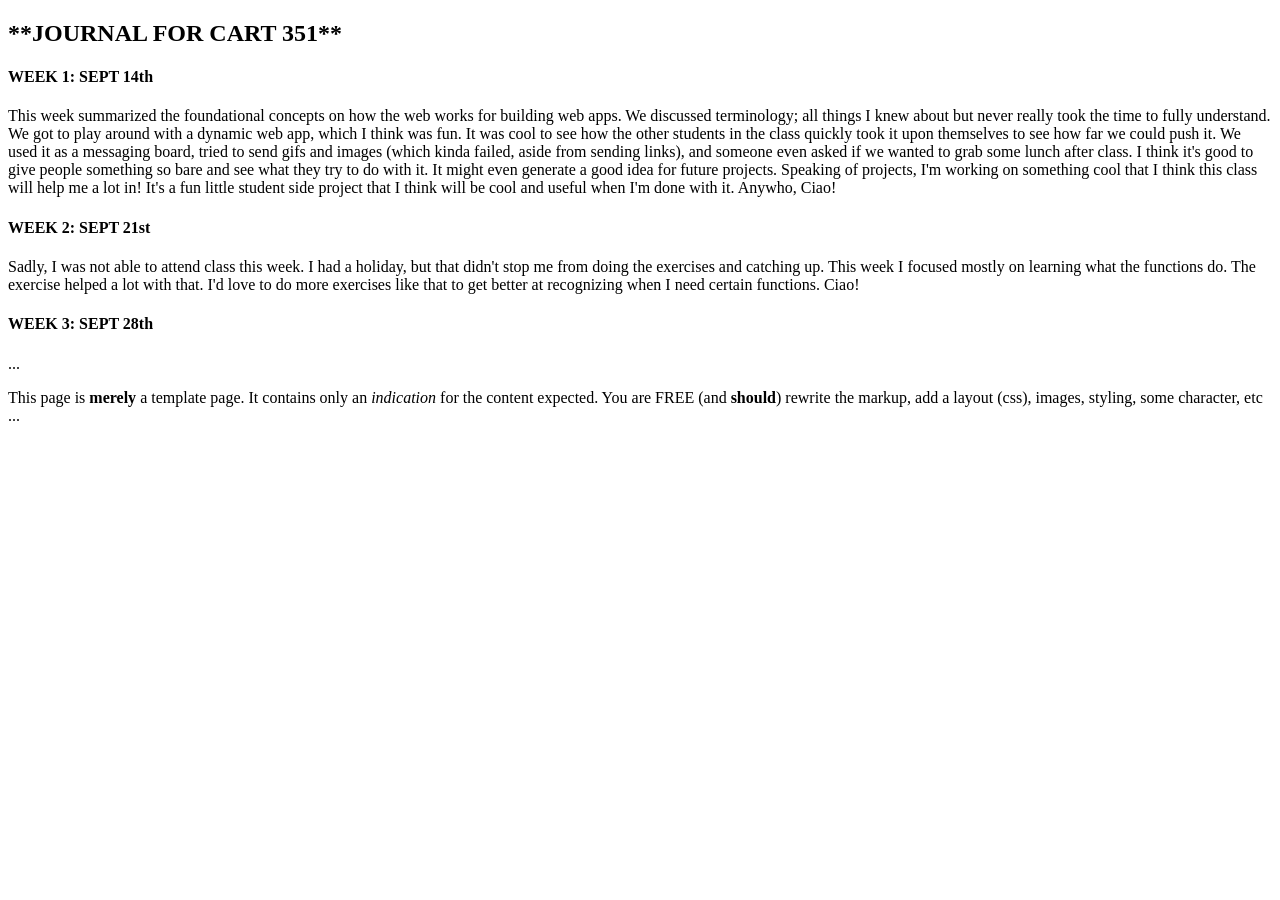
==== journal.html @ f256ed9f "journal update" ====
<!DOCTYPE html>
<html>
<head>
  <title>**JOURNAL FOR CART 351**</title>
  <meta charset="utf-8" />
  <link rel="stylesheet" type="text/css" href="css/journal.css">
</head>
<body>
    <!-- the header div -->
  <header>
    <h2>**JOURNAL FOR CART 351**</h2>
  <header>
  <!-- the main div -->
  <main>
	<section>
	<h4> WEEK 1: SEPT 14th </h4>
	<article> This week summarized the foundational concepts on how the web works for building web apps. We discussed terminology; all things I knew about but never really took the time to fully understand. We got to play around with a dynamic web app, which I think was fun. It was cool to see how the other students in the class quickly took it upon themselves to see how far we could push it. We used it as a messaging board, tried to send gifs and images (which kinda failed, aside from sending links), and someone even asked if we wanted to grab some lunch after class. I think it's good to give people something so bare and see what they try to do with it. It might even generate a good idea for future projects. Speaking of projects, I'm working on something cool that I think this class will help me a lot in! It's a fun little student side project that I think will be cool and useful when I'm done with it. Anywho, Ciao!</article>
	</section>

	<section>
	<h4> WEEK 2: SEPT 21st </h4>
	<article> Sadly, I was not able to attend class this week. I had a holiday, but that didn't stop me from doing the exercises and catching up. This week I focused mostly on learning what the functions do. The exercise helped a lot with that. I'd love to do more exercises like that to get better at recognizing when I need certain functions. Ciao! </article>
	</section>
	
	<section>
	<h4> WEEK 3: SEPT 28th </h4>
	<article> ...</article>
	
	
</main>
  <!-- the footer div -->
<footer>
<p>This page is <strong>merely</strong> a template page. It contains only an <em> indication </em> for the content expected. You are FREE (and <strong>should</strong>) rewrite the markup, add a layout (css), images, styling, some character, etc ...</p>
</footer>
</body>
</html>
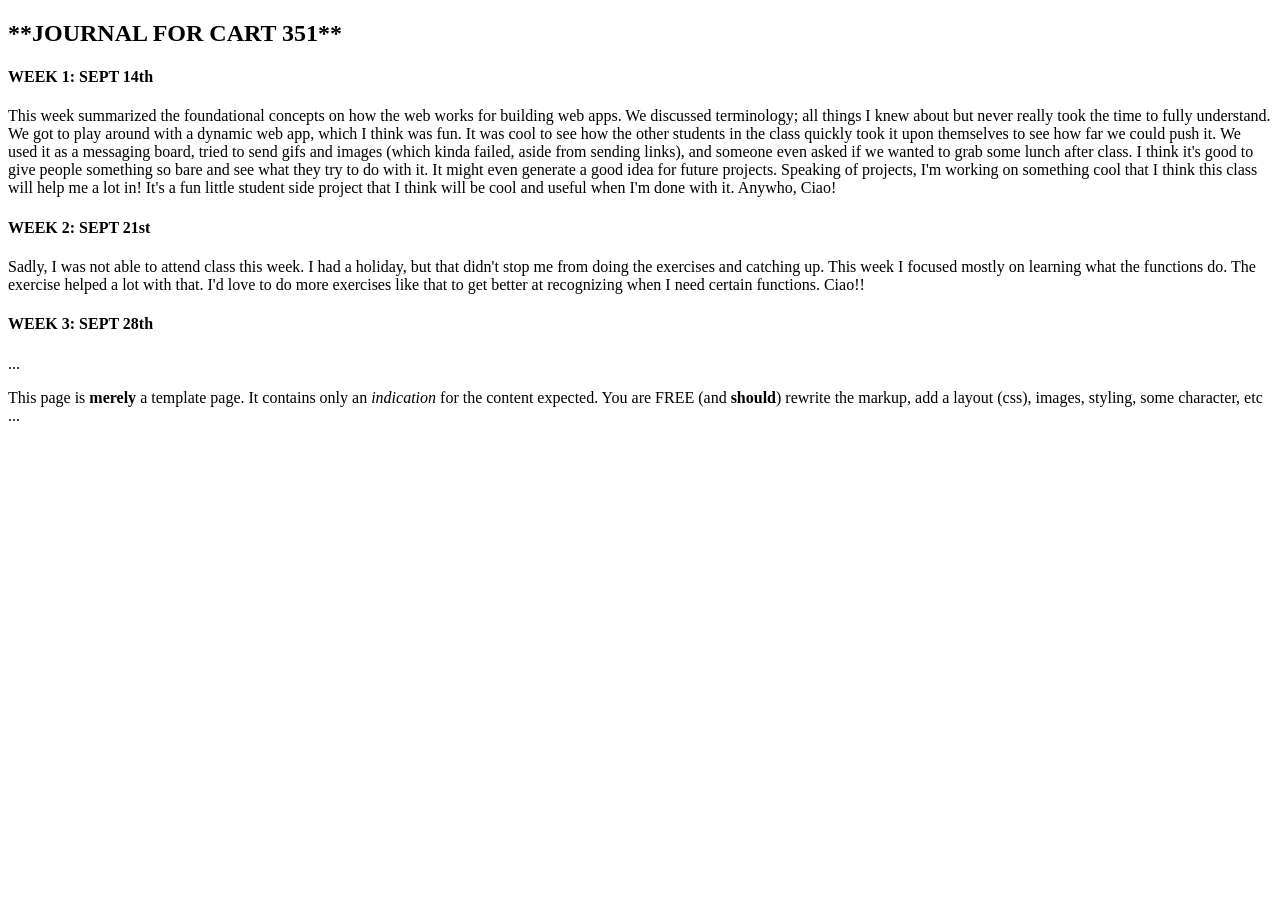
==== commit 89d104cb: "Journal Update" ====
--- a/journal.html
+++ b/journal.html
@@ -19,7 +19,7 @@
 
 	<section>
 	<h4> WEEK 2: SEPT 21st </h4>
-	<article> Sadly, I was not able to attend class this week. I had a holiday, but that didn't stop me from doing the exercises and catching up. This week I focused mostly on learning what the functions do. The exercise helped a lot with that. I'd love to do more exercises like that to get better at recognizing when I need certain functions. Ciao! </article>
+	<article> Sadly, I was not able to attend class this week. I had a holiday, but that didn't stop me from doing the exercises and catching up. This week I focused mostly on learning what the functions do. The exercise helped a lot with that. I'd love to do more exercises like that to get better at recognizing when I need certain functions. Ciao!! </article>
 	</section>
 	
 	<section>
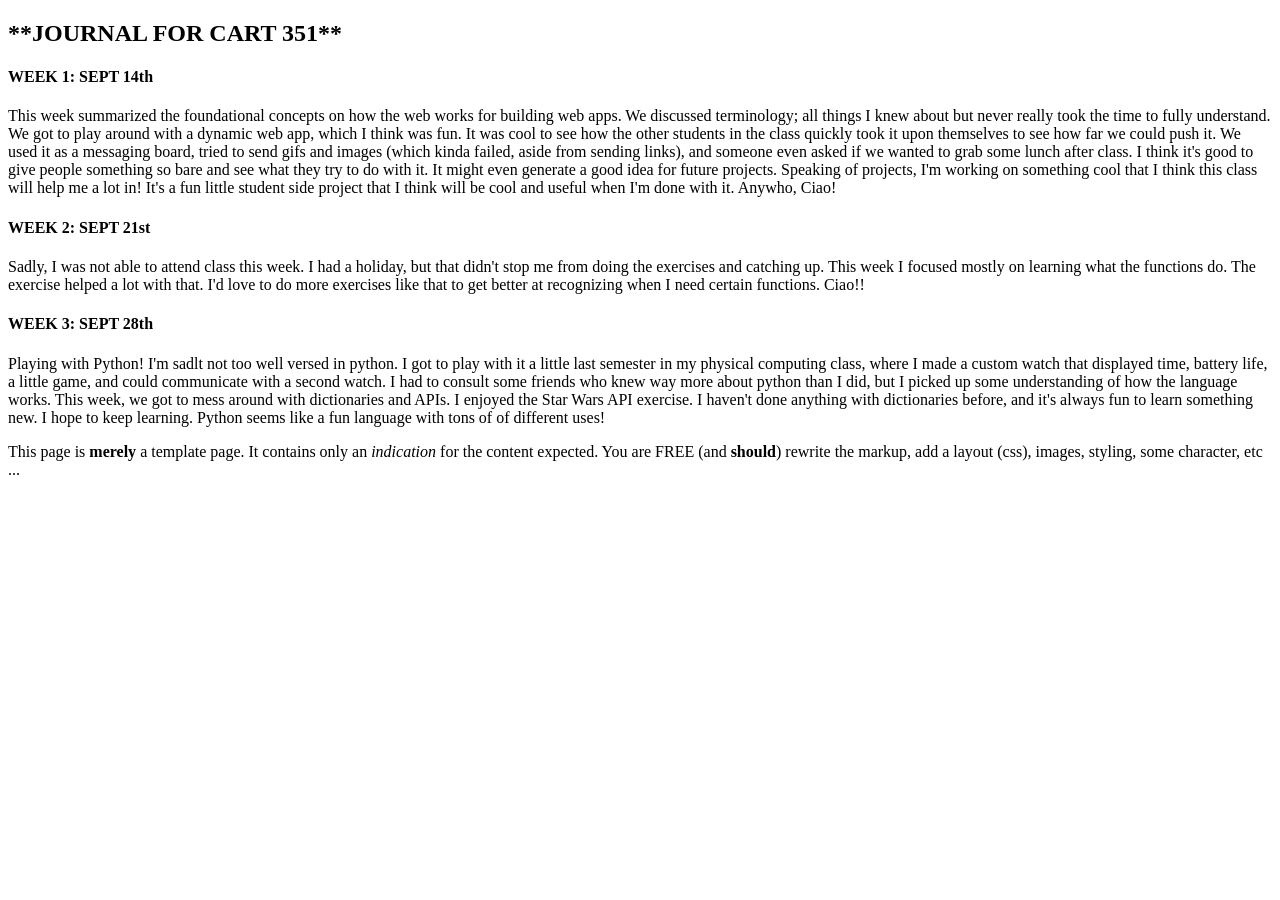
==== commit 85ff11b7: "Update journal entry for Week 3" ====
--- a/journal.html
+++ b/journal.html
@@ -24,7 +24,7 @@
 	
 	<section>
 	<h4> WEEK 3: SEPT 28th </h4>
-	<article> ...</article>
+	<article> Playing with Python! I'm sadlt not too well versed in python. I got to play with it a little last semester in my physical computing class, where I made a custom watch that displayed time, battery life, a little game, and could communicate with a second watch. I had to consult some friends who knew way more about python than I did, but I picked up some understanding of how the language works. This week, we got to mess around with dictionaries and APIs. I enjoyed the Star Wars API exercise. I haven't done anything with dictionaries before, and it's always fun to learn something new. I hope to keep learning. Python seems like a fun language with tons of of different uses!</article>
 	
 	
 </main>
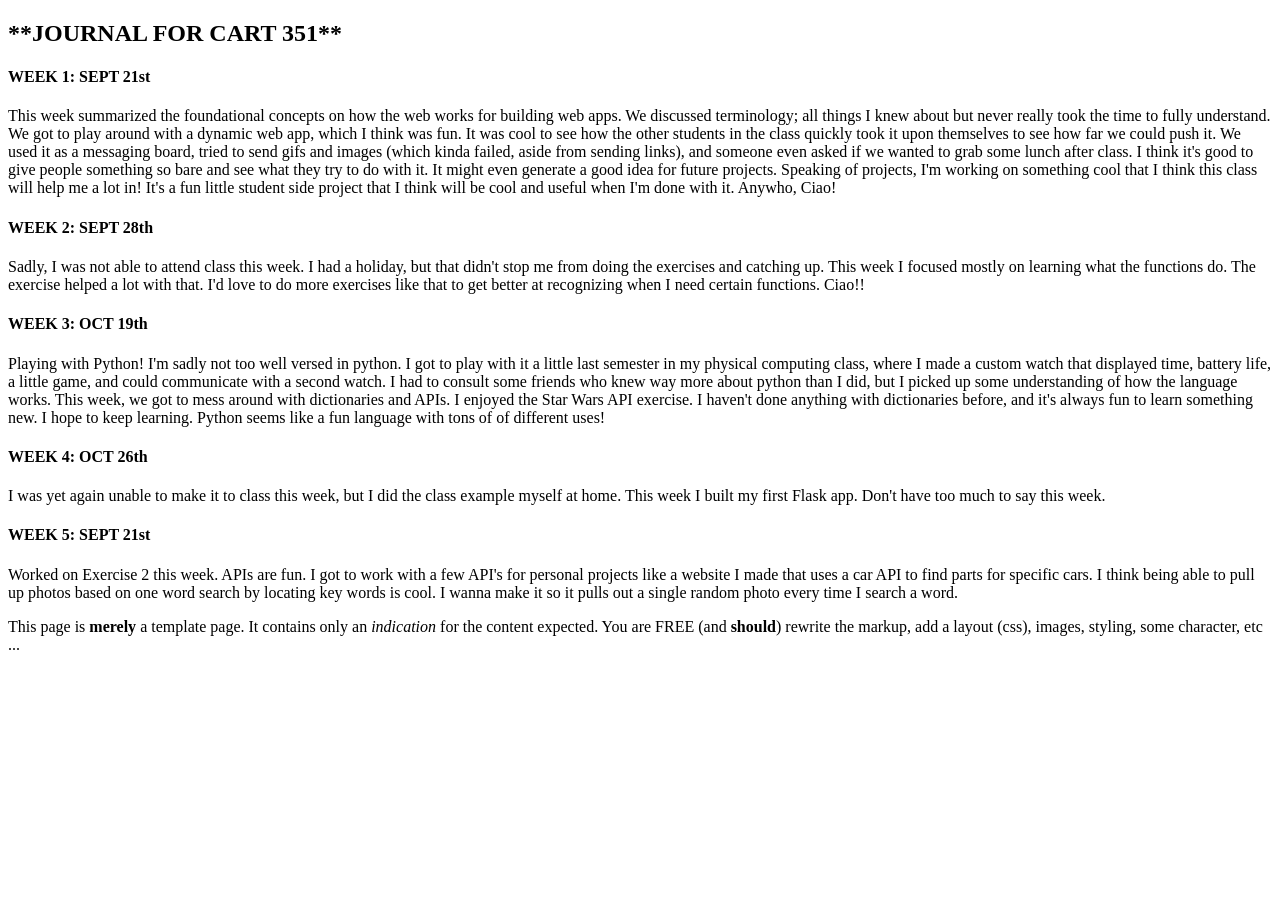
==== commit 5d4b1edc: "Update journal entries for weeks 1 to 5" ====
--- a/journal.html
+++ b/journal.html
@@ -13,19 +13,29 @@
   <!-- the main div -->
   <main>
 	<section>
-	<h4> WEEK 1: SEPT 14th </h4>
+	<h4> WEEK 1: SEPT 21st </h4>
 	<article> This week summarized the foundational concepts on how the web works for building web apps. We discussed terminology; all things I knew about but never really took the time to fully understand. We got to play around with a dynamic web app, which I think was fun. It was cool to see how the other students in the class quickly took it upon themselves to see how far we could push it. We used it as a messaging board, tried to send gifs and images (which kinda failed, aside from sending links), and someone even asked if we wanted to grab some lunch after class. I think it's good to give people something so bare and see what they try to do with it. It might even generate a good idea for future projects. Speaking of projects, I'm working on something cool that I think this class will help me a lot in! It's a fun little student side project that I think will be cool and useful when I'm done with it. Anywho, Ciao!</article>
 	</section>
 
 	<section>
-	<h4> WEEK 2: SEPT 21st </h4>
+	<h4> WEEK 2: SEPT 28th </h4>
 	<article> Sadly, I was not able to attend class this week. I had a holiday, but that didn't stop me from doing the exercises and catching up. This week I focused mostly on learning what the functions do. The exercise helped a lot with that. I'd love to do more exercises like that to get better at recognizing when I need certain functions. Ciao!! </article>
 	</section>
 	
 	<section>
-	<h4> WEEK 3: SEPT 28th </h4>
-	<article> Playing with Python! I'm sadlt not too well versed in python. I got to play with it a little last semester in my physical computing class, where I made a custom watch that displayed time, battery life, a little game, and could communicate with a second watch. I had to consult some friends who knew way more about python than I did, but I picked up some understanding of how the language works. This week, we got to mess around with dictionaries and APIs. I enjoyed the Star Wars API exercise. I haven't done anything with dictionaries before, and it's always fun to learn something new. I hope to keep learning. Python seems like a fun language with tons of of different uses!</article>
-	
+	<h4> WEEK 3: OCT 19th </h4>
+	<article> Playing with Python! I'm sadly not too well versed in python. I got to play with it a little last semester in my physical computing class, where I made a custom watch that displayed time, battery life, a little game, and could communicate with a second watch. I had to consult some friends who knew way more about python than I did, but I picked up some understanding of how the language works. This week, we got to mess around with dictionaries and APIs. I enjoyed the Star Wars API exercise. I haven't done anything with dictionaries before, and it's always fun to learn something new. I hope to keep learning. Python seems like a fun language with tons of of different uses!</article>
+	</section>
+
+	<section>
+	<h4> WEEK 4: OCT 26th </h4>
+	<article> I was yet again unable to make it to class this week, but I did the class example myself at home. This week I built my first Flask app. Don't have too much to say this week. </article>
+	</section>
+
+	<section>
+	<h4> WEEK 5: SEPT 21st </h4>
+	<article> Worked on Exercise 2 this week. APIs are fun. I got to work with a few API's for personal projects like a website I made that uses a car API to find parts for specific cars. I think being able to pull up photos based on one word search by locating key words is cool. I wanna make it so it pulls out a single random photo every time I search a word. </article>
+	</section>
 	
 </main>
   <!-- the footer div -->
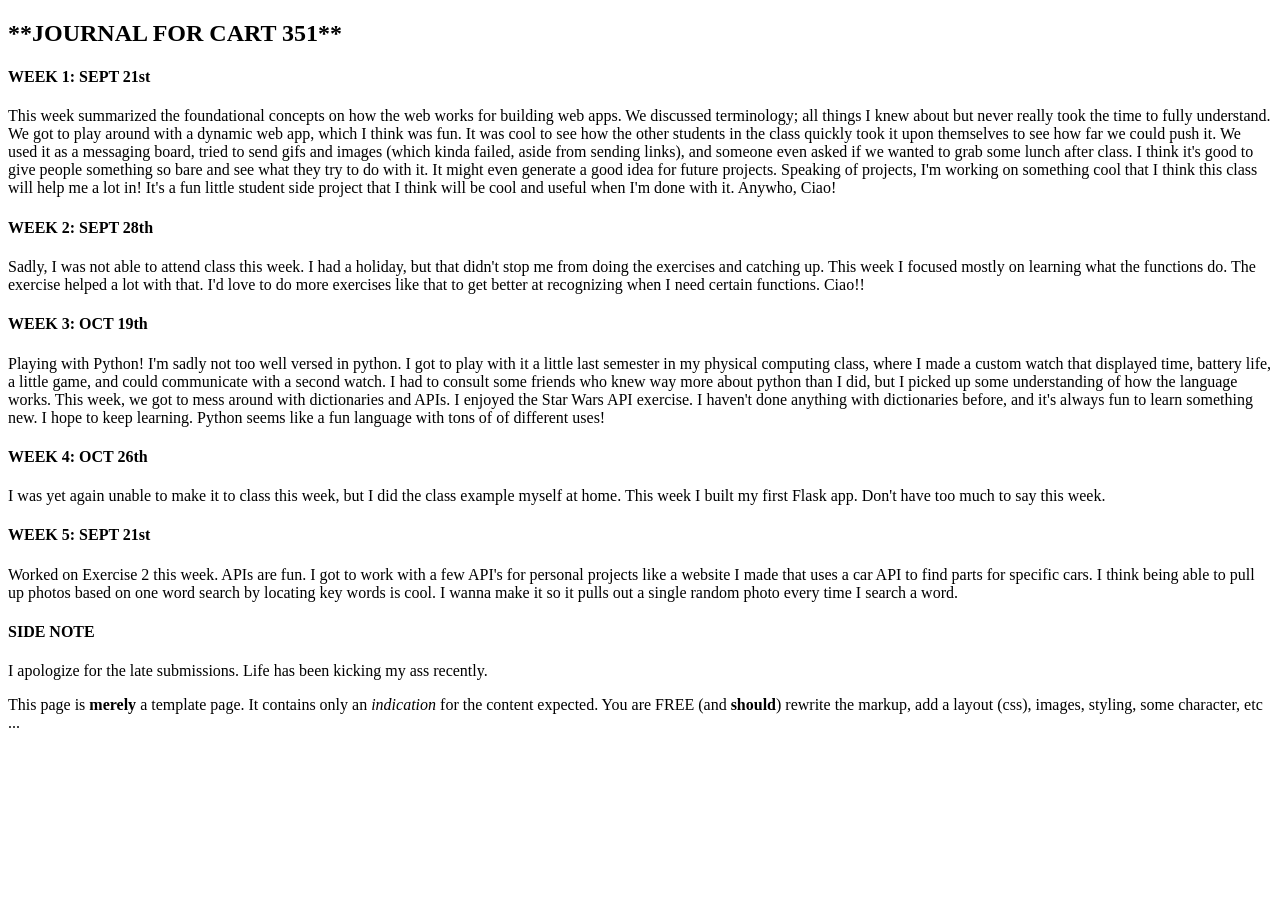
==== commit ba5a5089: "Add side note section to journal.html" ====
--- a/journal.html
+++ b/journal.html
@@ -36,6 +36,11 @@
 	<h4> WEEK 5: SEPT 21st </h4>
 	<article> Worked on Exercise 2 this week. APIs are fun. I got to work with a few API's for personal projects like a website I made that uses a car API to find parts for specific cars. I think being able to pull up photos based on one word search by locating key words is cool. I wanna make it so it pulls out a single random photo every time I search a word. </article>
 	</section>
+
+	<section>
+	<h4> SIDE NOTE </h4>
+	<article> I apologize for the late submissions. Life has been kicking my ass recently. </article>
+	</section>
 	
 </main>
   <!-- the footer div -->
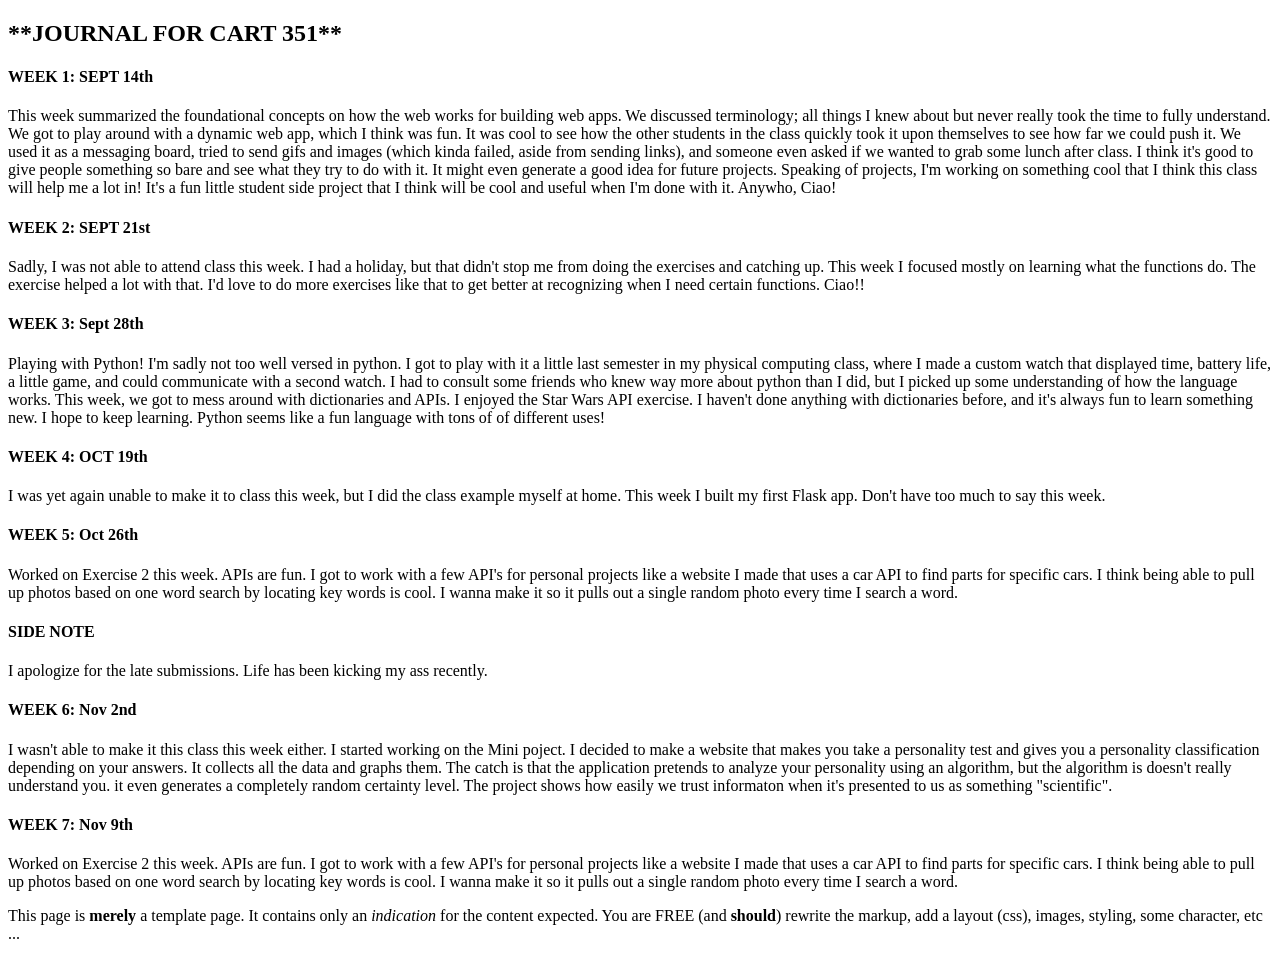
==== commit f8a53097: "Work in progess Mini Project & Journal Updates" ====
--- a/journal.html
+++ b/journal.html
@@ -13,27 +13,27 @@
   <!-- the main div -->
   <main>
 	<section>
-	<h4> WEEK 1: SEPT 21st </h4>
+	<h4> WEEK 1: SEPT 14th </h4>
 	<article> This week summarized the foundational concepts on how the web works for building web apps. We discussed terminology; all things I knew about but never really took the time to fully understand. We got to play around with a dynamic web app, which I think was fun. It was cool to see how the other students in the class quickly took it upon themselves to see how far we could push it. We used it as a messaging board, tried to send gifs and images (which kinda failed, aside from sending links), and someone even asked if we wanted to grab some lunch after class. I think it's good to give people something so bare and see what they try to do with it. It might even generate a good idea for future projects. Speaking of projects, I'm working on something cool that I think this class will help me a lot in! It's a fun little student side project that I think will be cool and useful when I'm done with it. Anywho, Ciao!</article>
 	</section>
 
 	<section>
-	<h4> WEEK 2: SEPT 28th </h4>
+	<h4> WEEK 2: SEPT 21st </h4>
 	<article> Sadly, I was not able to attend class this week. I had a holiday, but that didn't stop me from doing the exercises and catching up. This week I focused mostly on learning what the functions do. The exercise helped a lot with that. I'd love to do more exercises like that to get better at recognizing when I need certain functions. Ciao!! </article>
 	</section>
 	
 	<section>
-	<h4> WEEK 3: OCT 19th </h4>
+	<h4> WEEK 3: Sept 28th </h4>
 	<article> Playing with Python! I'm sadly not too well versed in python. I got to play with it a little last semester in my physical computing class, where I made a custom watch that displayed time, battery life, a little game, and could communicate with a second watch. I had to consult some friends who knew way more about python than I did, but I picked up some understanding of how the language works. This week, we got to mess around with dictionaries and APIs. I enjoyed the Star Wars API exercise. I haven't done anything with dictionaries before, and it's always fun to learn something new. I hope to keep learning. Python seems like a fun language with tons of of different uses!</article>
 	</section>
 
 	<section>
-	<h4> WEEK 4: OCT 26th </h4>
+	<h4> WEEK 4: OCT 19th </h4>
 	<article> I was yet again unable to make it to class this week, but I did the class example myself at home. This week I built my first Flask app. Don't have too much to say this week. </article>
 	</section>
 
 	<section>
-	<h4> WEEK 5: SEPT 21st </h4>
+	<h4> WEEK 5: Oct 26th </h4>
 	<article> Worked on Exercise 2 this week. APIs are fun. I got to work with a few API's for personal projects like a website I made that uses a car API to find parts for specific cars. I think being able to pull up photos based on one word search by locating key words is cool. I wanna make it so it pulls out a single random photo every time I search a word. </article>
 	</section>
 
@@ -41,7 +41,17 @@
 	<h4> SIDE NOTE </h4>
 	<article> I apologize for the late submissions. Life has been kicking my ass recently. </article>
 	</section>
-	
+
+	<section>
+	<h4> WEEK 6: Nov 2nd </h4>
+	<article> I wasn't able to make it this class this week either. I started working on the Mini poject. I decided to make a website that makes you take a personality test and gives you a personality classification depending on your answers. It collects all the data and graphs them. The catch is that the application pretends to analyze your personality using an algorithm, but the algorithm is doesn't really understand you. it even generates a completely random certainty level. The project shows how easily we trust informaton when it's presented to us as something "scientific".  </article>
+	</section>
+
+	<section>
+	<h4> WEEK 7: Nov 9th </h4>
+	<article> Worked on Exercise 2 this week. APIs are fun. I got to work with a few API's for personal projects like a website I made that uses a car API to find parts for specific cars. I think being able to pull up photos based on one word search by locating key words is cool. I wanna make it so it pulls out a single random photo every time I search a word. </article>
+	</section>
+
 </main>
   <!-- the footer div -->
 <footer>
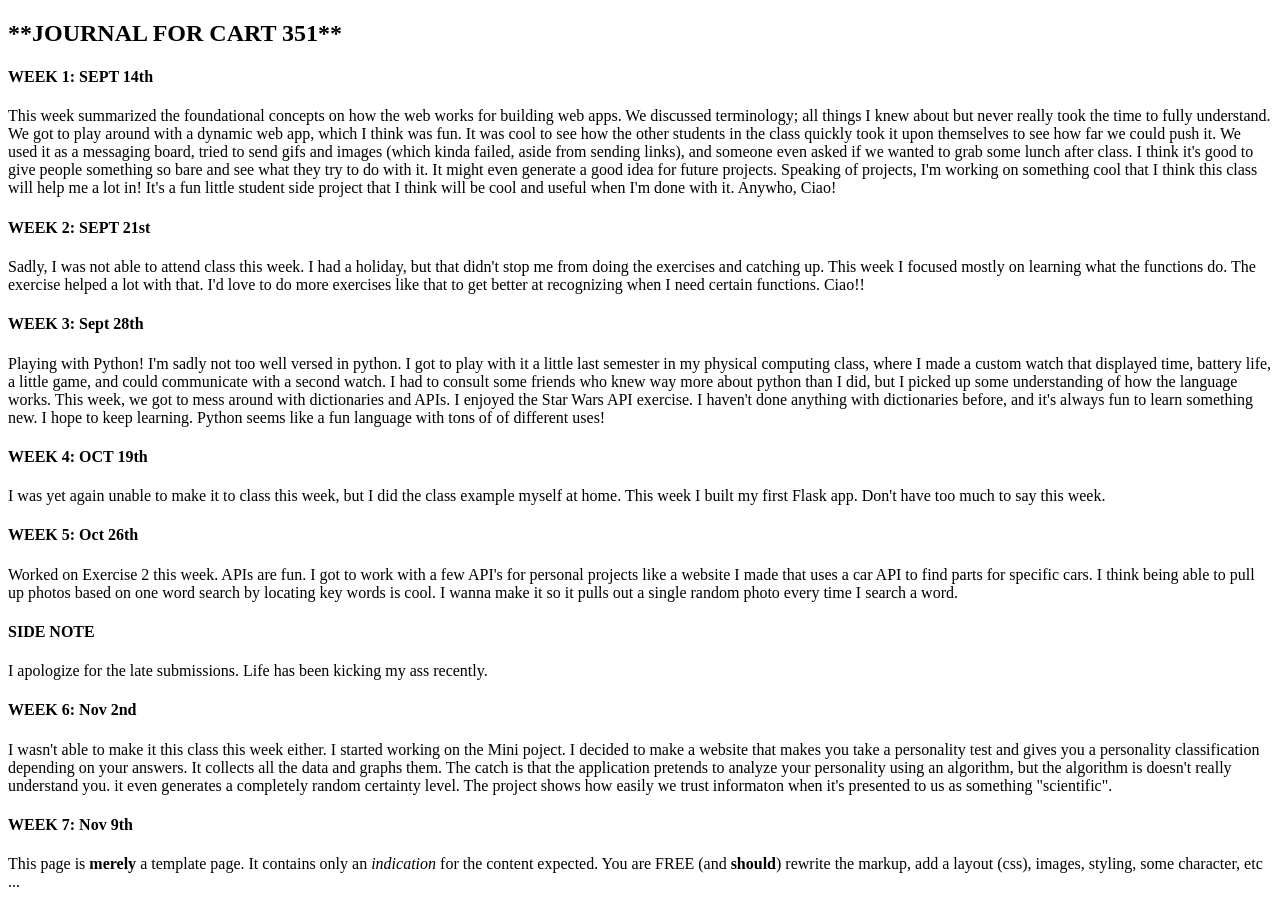
==== commit 116b285b: "J changes" ====
--- a/journal.html
+++ b/journal.html
@@ -49,7 +49,7 @@
 
 	<section>
 	<h4> WEEK 7: Nov 9th </h4>
-	<article> Worked on Exercise 2 this week. APIs are fun. I got to work with a few API's for personal projects like a website I made that uses a car API to find parts for specific cars. I think being able to pull up photos based on one word search by locating key words is cool. I wanna make it so it pulls out a single random photo every time I search a word. </article>
+	<article>  </article>
 	</section>
 
 </main>
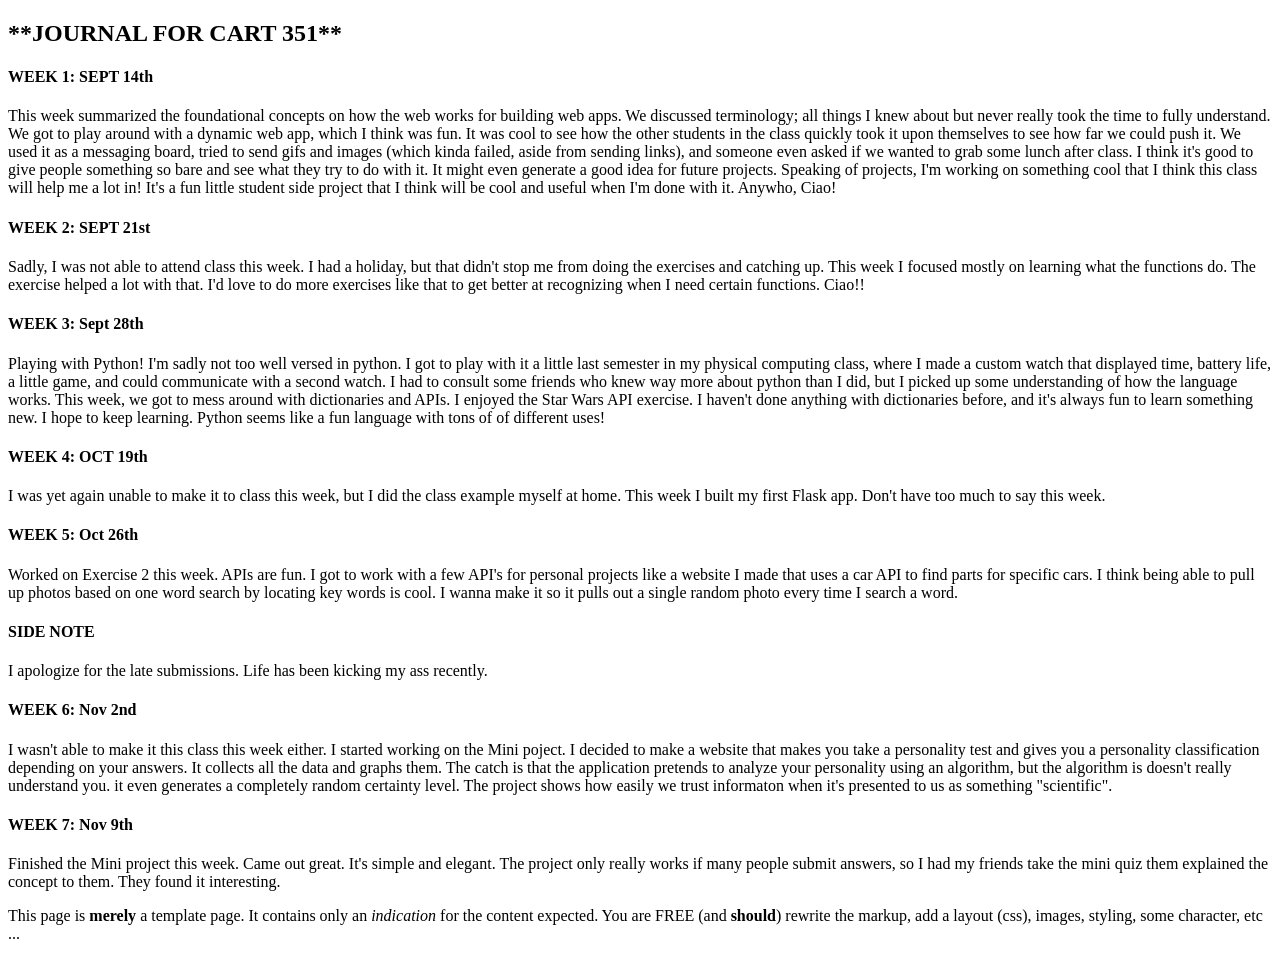
==== commit 460b4c4f: "Update WEEK 7 entry with project details Added a summary of the Mini project experience and feedback" ====
--- a/journal.html
+++ b/journal.html
@@ -49,7 +49,7 @@
 
 	<section>
 	<h4> WEEK 7: Nov 9th </h4>
-	<article>  </article>
+	<article> Finished the Mini project this week. Came out great. It's simple and elegant. The project only really works if many people submit answers, so I had my friends take the mini quiz them explained the concept to them. They found it interesting. </article>
 	</section>
 
 </main>
